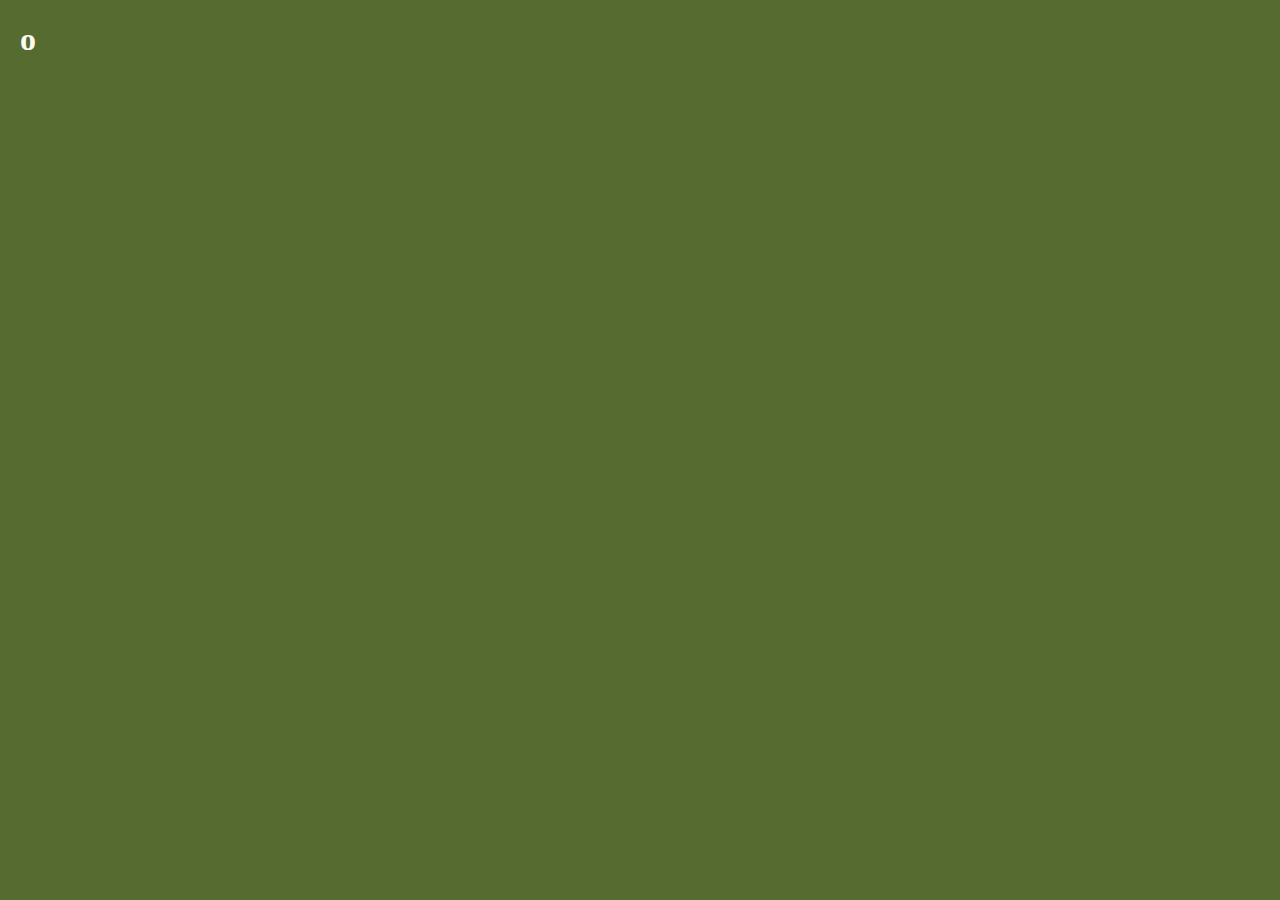
==== pages/old_occ.html @ 39e5fd9e "Update old_occ.html" ====
<!DOCTYPE html>
<html>
<head>
    <link rel="stylesheet" href="/css/style_template.css">
    <title>home</title>
    <meta charset="utf-8">
</head>
    <body>
        
        
        <h1>o</h1>
        
        
        
    </body>
---- css/style_template.css ----
body {
    background-color: darkolivegreen;
    margin-left: 20px
}

h1 {
    color: floralwhite;
    font: "Georgia";
        
}

p {
    color: floralwhite;
    font: "Georgia";
        
}

h2 {
    color: floralwhite;
    font: "Georgia";
        
}

a {
    color: darkseagreen;
    font: "georgia";
}
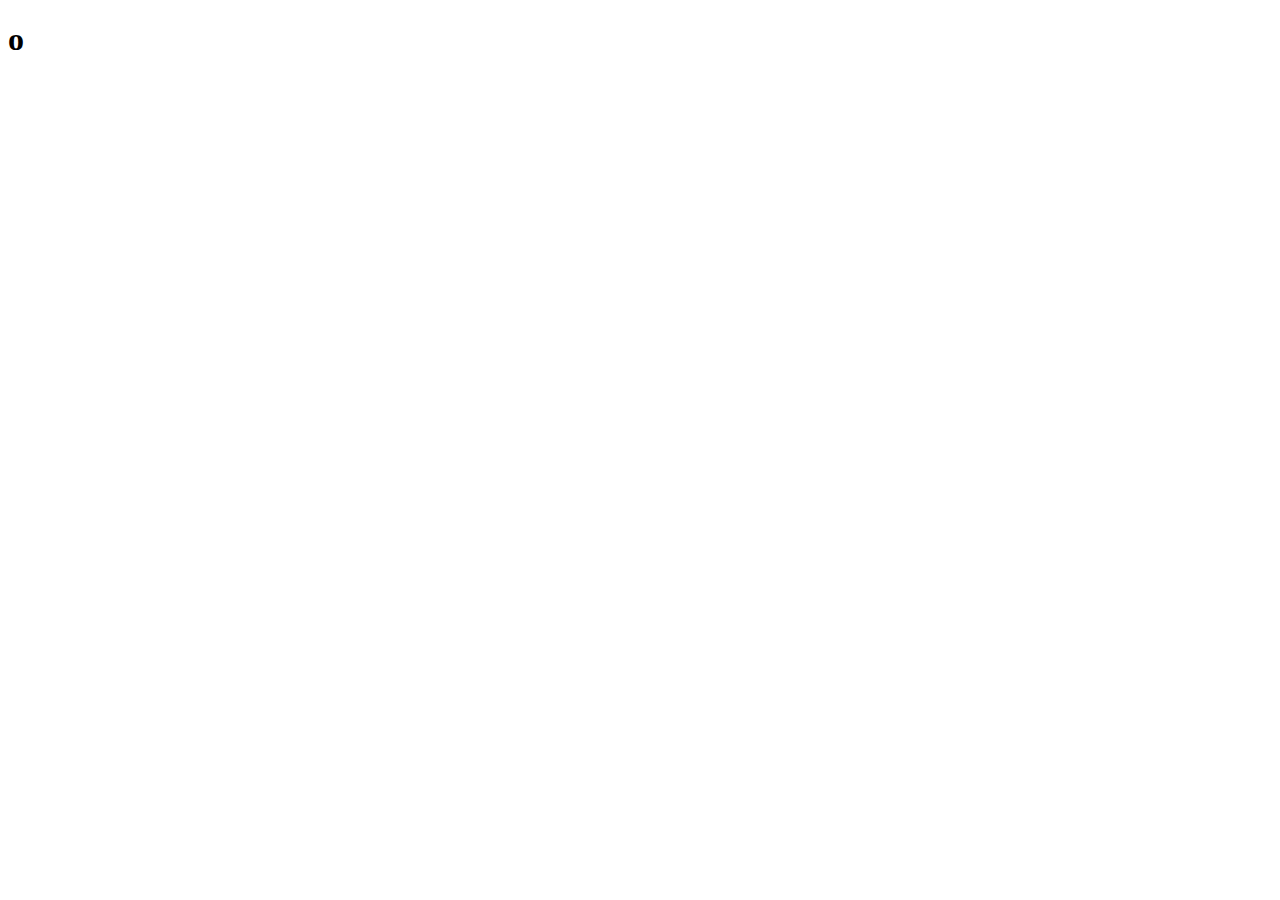
==== commit 4686f209: "May make problem worse" ====
--- a/pages/old_occ.html
+++ b/pages/old_occ.html
@@ -1,7 +1,7 @@
 <!DOCTYPE html>
 <html>
 <head>
-    <link rel="stylesheet" href="/css/style_template.css">
+    <link rel="stylesheet" href="/main/css/style_template.css">
     <title>home</title>
     <meta charset="utf-8">
 </head>
